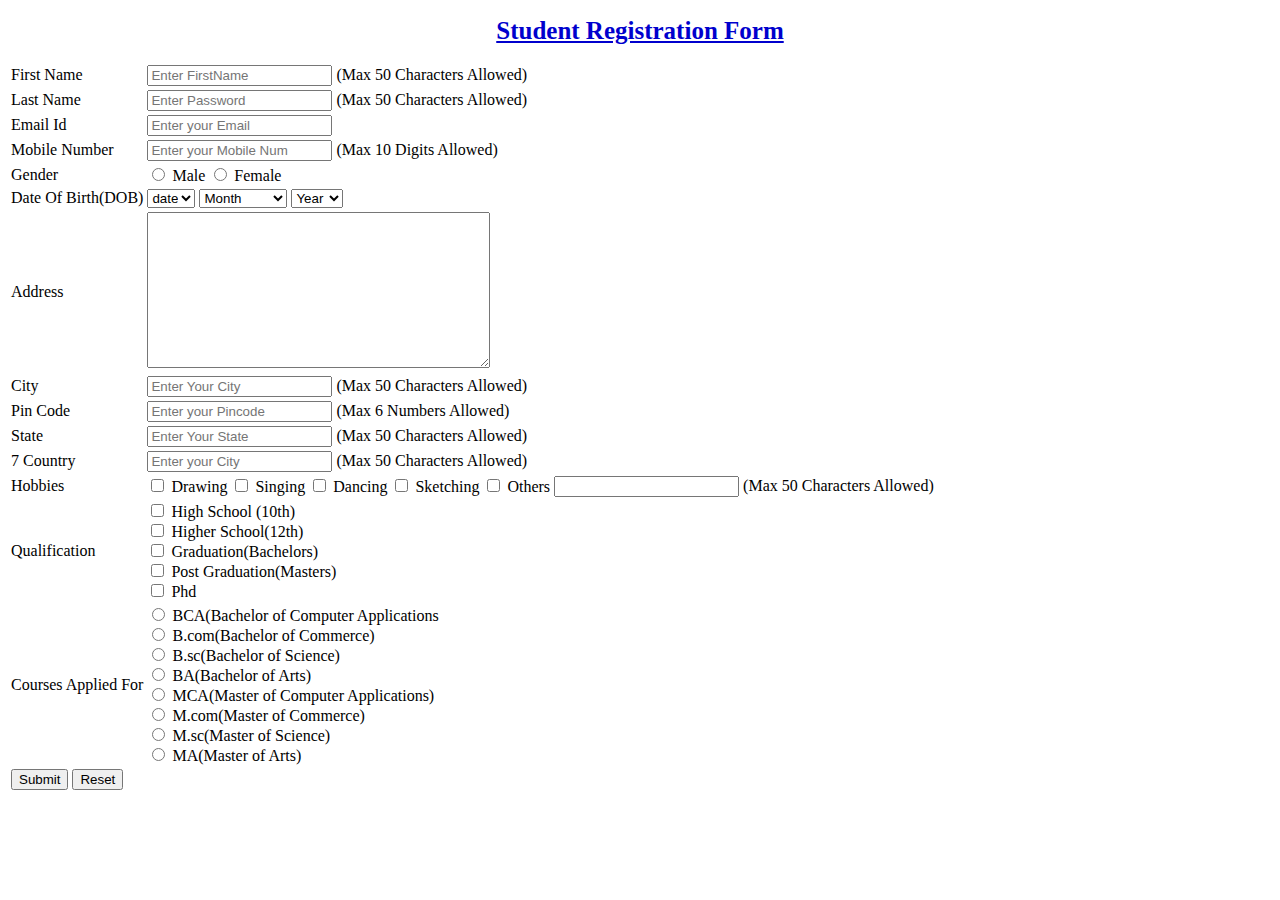
==== NewMember.html @ 08ba3845 "Add files via upload" ====
<!DOCTYPE html>
<html lang="en">

<head>
    <meta charset="UTF-8">
    <meta http-equiv="X-UA-Compatible" content="IE=edge">
    <meta name="viewport" content="width=device-width, initial-scale=1.0">
    <title>Document</title>
    <link rel="stylesheet" href="css/Login.css">
</head>

<body>
    <h1 style="color:mediumblue; font-size: 25px; text-align: center;"><u>Student Registration Form</u></h1>
    <form action="#">
        <table id="table1">
            <tr>
                <td>
                    <label>First Name</label>
                </td>
                <td>
                    <input type="text" placeholder="Enter FirstName">
                    <label>(Max 50 Characters Allowed)</label>

                </td>
            </tr>
            <tr>
                <td>
                    <label>Last Name</label>
                </td>
                <td>
                    <input type="password" placeholder="Enter Password">
                    <label>(Max 50 Characters Allowed)</label>
                </td>

            </tr>
            <tr>
                <td>
                    <label>Email Id</label>
                </td>
                <td>
                    <input type="email" placeholder="Enter your Email">
                </td>
            </tr>
            <tr>
                <td>
                    <label>Mobile Number</label>
                </td>
                <td>
                    <input type="text" placeholder="Enter your Mobile Num">
                    <label>(Max 10 Digits Allowed)</label>
                </td>

            </tr>
            <tr>
                <td>
                    <label>Gender</label>
                </td>
                <td>
                    <input type="radio" name="Gender" value="">
                    <label for="Gender">Male</label>
                    <input type="radio" name="Gender" value="">
                    <label for="Gender">Female</label>

                </td>
            </tr>
            <tr>
                <td>
                    <label>Date Of Birth(DOB)</label>
                    <td>

                        <select name="date" id="">
                        <option value="">date</option>
                      <option value="">1</option>
                      <option value="">2</option>
                      <option value="">3</option>
                      <option value="">4</option>
                      <option value="">5</option>
                      <option value="">6</option>
                      <option value="">7</option>
                      <option value="">8</option>
                      <option value="">9</option>
                      <option value="">10</option>
                      <option value="">11</option>
                      <option value="">12</option>
                      <option value="">13</option>
                      <option value="">14</option>
                      <option value="">15</option>
                      <option value="">16</option>
                      <option value="">17</option>
                      <option value="">18</option>
                      <option value="">19</option>
                      <option value="">20</option>
                      <option value="">21</option>
                      <option value="">22</option>
                      <option value="">23</option>
                      <option value="">24</option>
                      <option value="">25</option>
                      <option value="">26</option>
                      <option value="">27</option>
                      <option value="">28</option>
                      <option value="">29</option>
                      <option value="">30</option>
                      <option value="">31</option>

                      </select>


                        <select name="" id="">
                          <option value="">Month</option>
                          <option value="">January</option>
                          <option value="">Febraury</option>
                          <option value="">March</option>
                          <option value="">April</option>
                          <option value="">May</option>
                          <option value="">June</option>
                          <option value="">July</option>
                          <option value="">August</option>
                          <option value="">September</option>
                          <option value="">October</option>
                          <option value="">November</option>
                          <option value="">December</option>
                          
                      </select>


                        <select>
                          <option value="">Year</option>
                          <option value="">2015</option>
                          <option value="">2016</option>
                          <option value="">2017</option>
                          <option value="">2018</option>
                          <option value="">2019</option>
                          <option value="">2020</option>
                          <option value="">2021</option>
                          <option value="">2022</option>
                       </select></td>
                </td>
            </tr>
            <tr>
                <td>
                    <label>Address</label>
                </td>
                <td>
                    <textarea cols="40" rows="10" placeholder=""></textarea>
                </td>
            </tr>
            <tr>
                <td>
                    <label for="">City</label>

                </td>
                <td>
                    <input type="city" placeholder="Enter Your City">
                    <label>(Max 50 Characters Allowed)</label>
                </td>

            </tr>
            <tr>
                <td>
                    <label for="">Pin Code</label>

                </td>
                <td>
                    <input type="city" placeholder="Enter your Pincode">
                    <label>(Max 6 Numbers Allowed)</label>
                </td>

            </tr>
            <tr>
                <td>
                    <label for="">State</label>

                </td>
                <td>
                    <input type="state" placeholder="Enter Your State">
                    <label>(Max 50 Characters Allowed)</label>
                </td>

            </tr>
            <tr>
                <td>7
                    <label for="">Country</label>

                </td>
                <td>
                    <input type="city" placeholder="Enter your City">
                    <label>(Max 50 Characters Allowed)</label>
                </td>

            </tr>
            <tr>
                <td>
                    <label>Hobbies</label>
                </td>

                <td>
                    <input type="checkbox" name="hobbies" value="">
                    <label for="hobbies">Drawing</label>
                    <input type="checkbox" name="hobbies" value="">
                    <label for="hobbies">Singing</label>
                    <input type="checkbox" name="hobbies" value="">
                    <label for="hobbies">Dancing</label>
                    <input type="checkbox" name="hobbies" value="">
                    <label for="hobbies">Sketching</label>

                    <input type="checkbox" name="hobbies" value="">
                    <label for="hobbies">Others</label>
                    <td>
                        <input type="" placeholder="">
                        <label>(Max 50 Characters Allowed)</label>
                    </td>
                </td>
            </tr>

            <tr>
                <td>
                    <label>Qualification</label>
                </td>

                <td>

                    <input type="checkbox" name="Qualification" value="">
                    <label for="hobbies">High School (10th)</label>
                    <div>
                        <input type="checkbox" name="Qualification" value="">
                        <label for="hobbies">Higher School(12th)</label>
                    </div>
                    <div>
                        <input type="checkbox" name="Qualification" value="">
                        <label for="hobbies">Graduation(Bachelors)</label>
                    </div>
                    <div>
                        <input type="checkbox" name="Qualification" value="">
                        <label for="hobbies">Post Graduation(Masters)</label>
                    </div>
                    <div>
                        <input type="checkbox" name="Qualification" value="">
                        <label for="hobbies">Phd</label>
                    </div>
                </td>
            </tr>

            <tr>
                <td>
                    <label>Courses Applied For</label>
                </td>

                <td>
                    <input type="radio" name="Courses applied" value="">
                    <label for=" Courses">BCA(Bachelor of Computer Applications</label>
                    <div>
                        <input type="radio" name="Courses applied" value="">
                        <label for=" Courses">B.com(Bachelor of Commerce)</label>
                    </div>
                    <div>
                        <input type="radio" name="Courses applied" value="">
                        <label for=" Courses">B.sc(Bachelor of Science)</label>
                    </div>
                    <div>
                        <input type="radio" name="Courses applied" value="">
                        <label for=" Courses">BA(Bachelor of Arts)</label>
                    </div>
                    <div>
                        <input type="radio" name="Courses applied" value="">
                        <label for=" Courses">MCA(Master of Computer Applications)</label>
                    </div>
                    <div>
                        <input type="radio" name="Courses applied" value="">
                        <label for=" Courses">M.com(Master of Commerce)</label>
                    </div>
                    <div>
                        <input type="radio" name="Courses applied" value="">
                        <label for=" Courses">M.sc(Master of Science)</label>
                    </div>
                    <div>
                        <input type="radio" name="Courses applied" value="">
                        <label for=" Courses">MA(Master of Arts)</label>
                    </div>
                </td>
            </tr>

            <tr>
                <td>

                    <button type="Submit">Submit</button>
                    <button type="reset">Reset</button>

                </td>
            </tr>

        </table>
    </form>
</body>

</html>
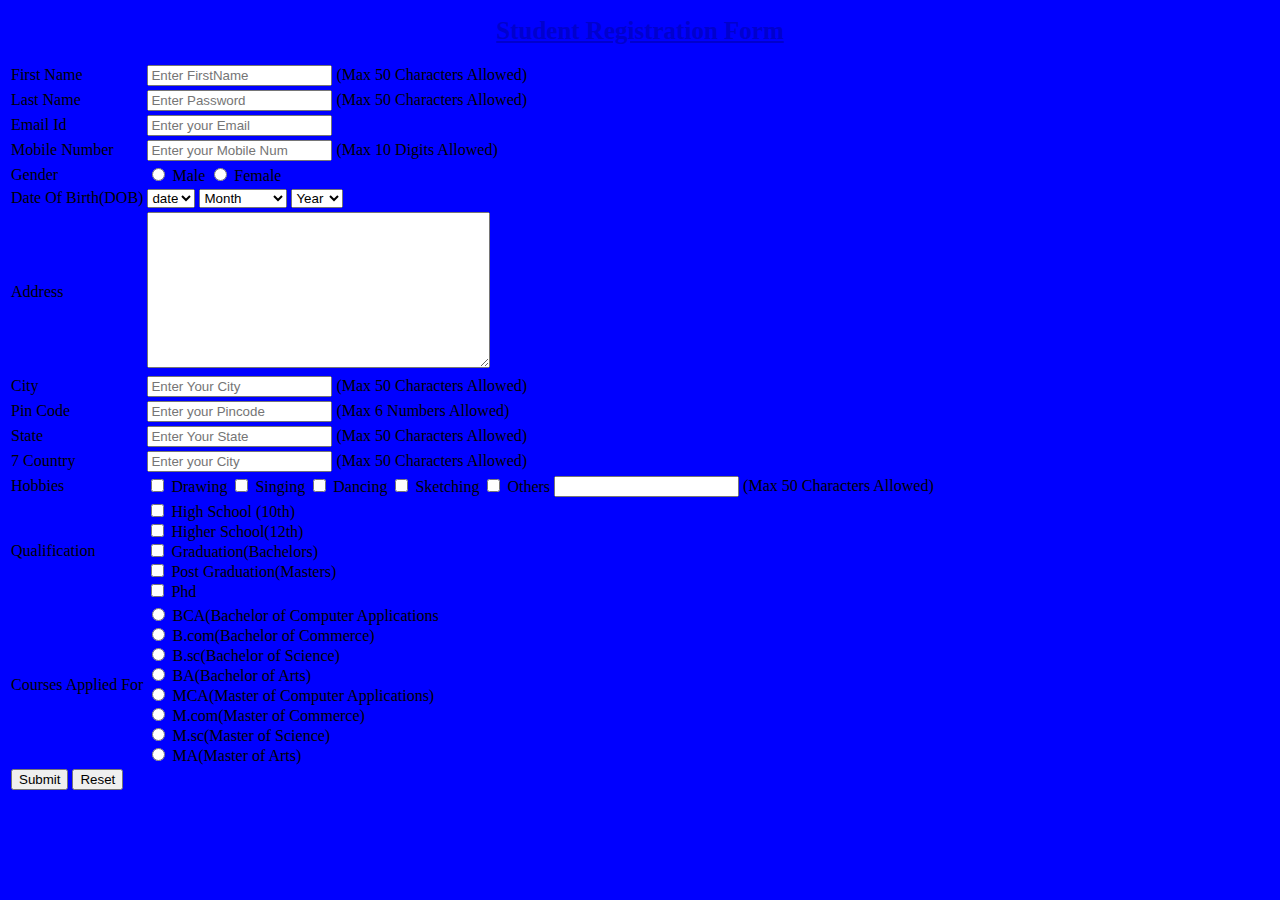
==== commit 8eae3e6c: "Update NewMember.html" ====
--- a/NewMember.html
+++ b/NewMember.html
@@ -9,7 +9,7 @@
     <link rel="stylesheet" href="css/Login.css">
 </head>
 
-<body>
+<body bgcolor="blue">
     <h1 style="color:mediumblue; font-size: 25px; text-align: center;"><u>Student Registration Form</u></h1>
     <form action="#">
         <table id="table1">
@@ -292,4 +292,4 @@
     </form>
 </body>
 
-</html>+</html>
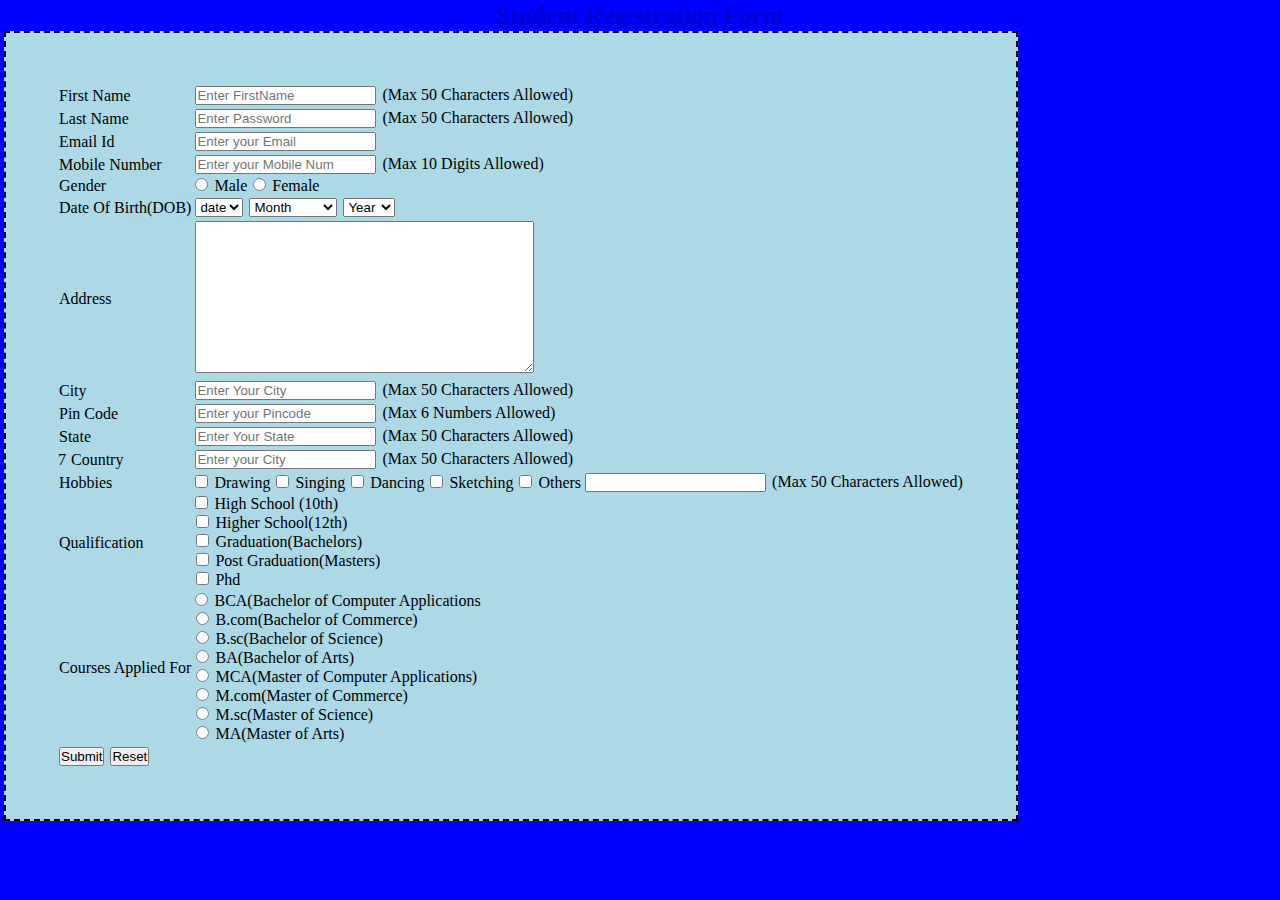
==== commit 5b90cb27: "Update NewMember.html" ====
--- a/NewMember.html
+++ b/NewMember.html
@@ -6,7 +6,7 @@
     <meta http-equiv="X-UA-Compatible" content="IE=edge">
     <meta name="viewport" content="width=device-width, initial-scale=1.0">
     <title>Document</title>
-    <link rel="stylesheet" href="css/Login.css">
+    <link rel="stylesheet" href="Login.css">
 </head>
 
 <body bgcolor="blue">
--- a/Login.css
+++ b/Login.css
@@ -0,0 +1,12 @@
+* {
+    margin: 1px;
+    padding: 0px;
+}
+
+#table1 {
+    border: 2px dashed;
+    border-radius: 0%;
+    padding: 50px;
+    margin: square;
+    background-color: lightblue;
+}